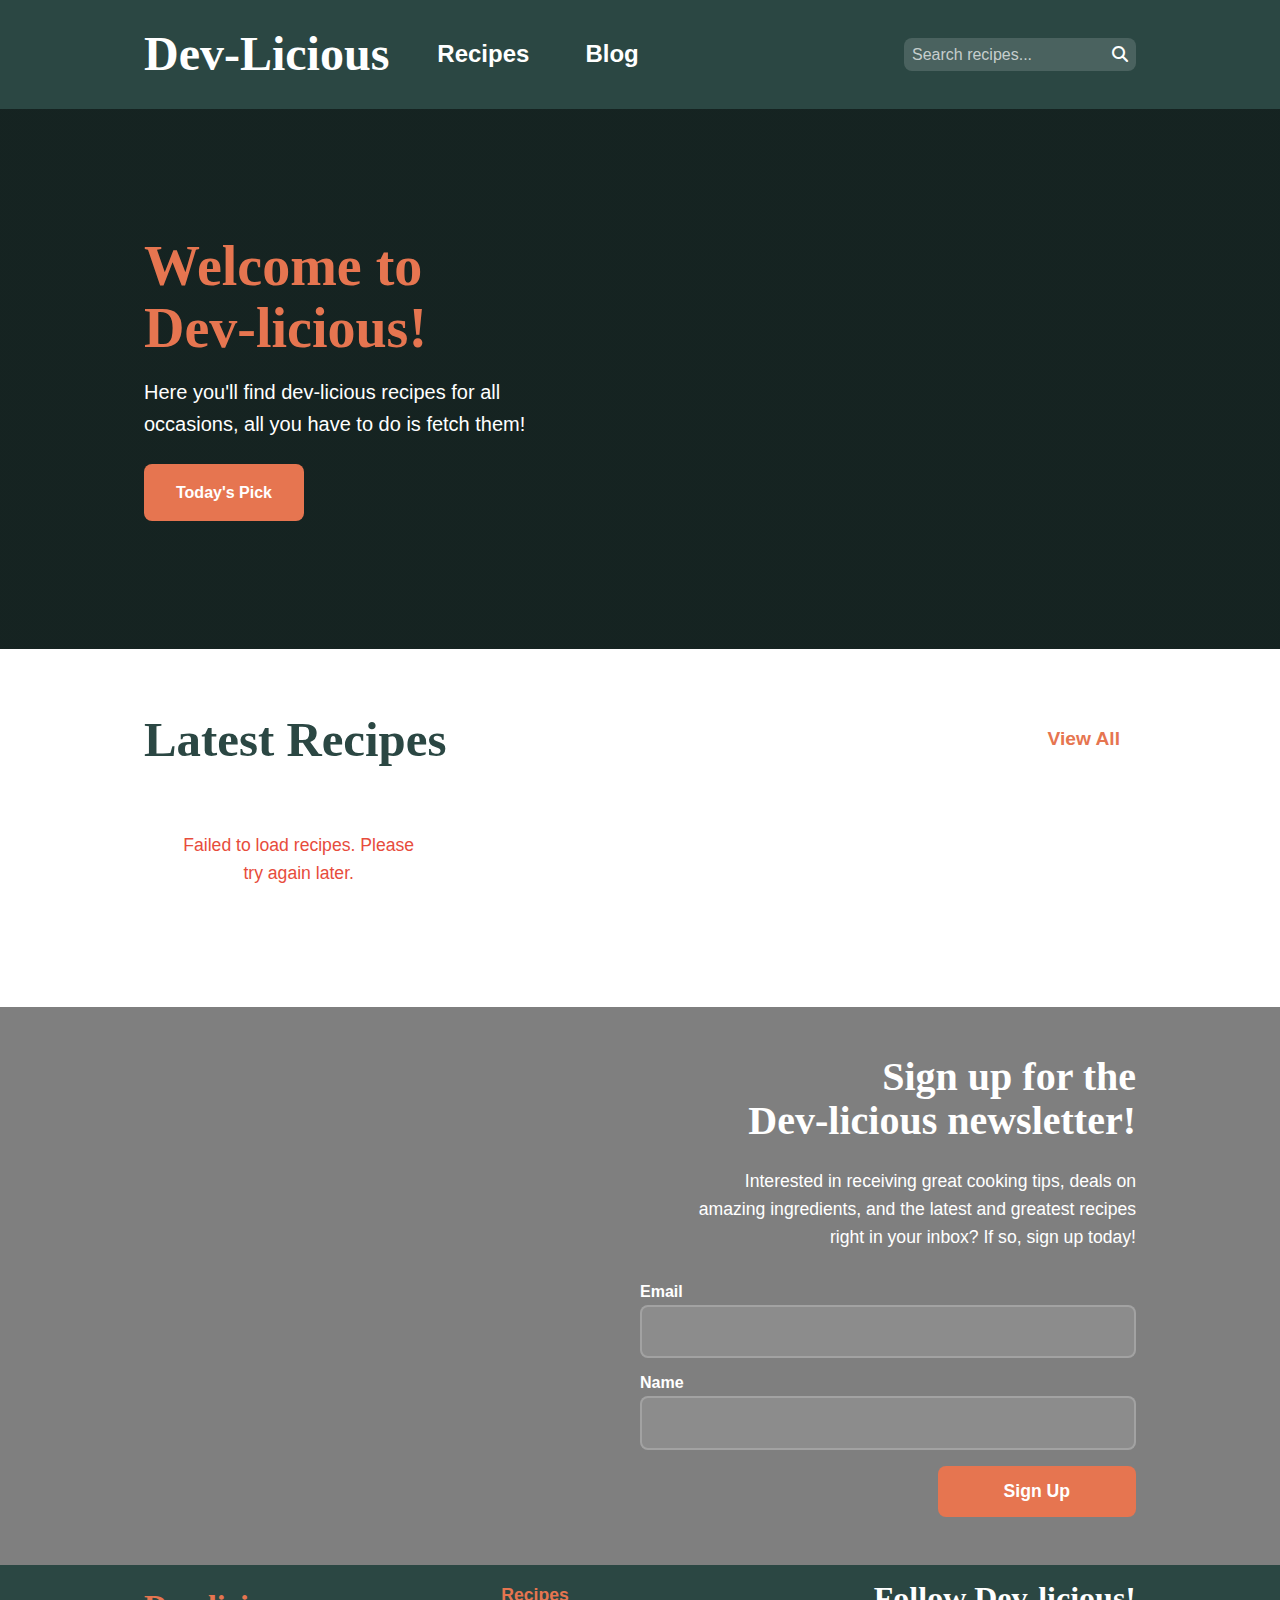
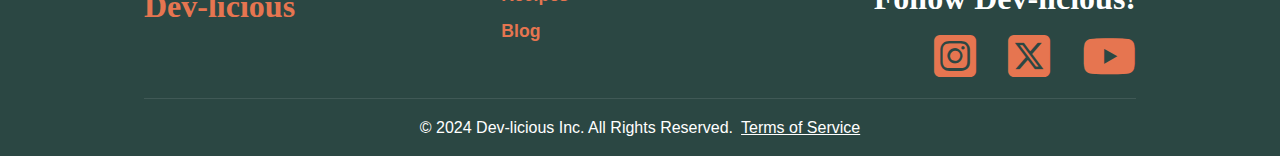
==== index.html @ 0bd27af8 "First commit" ====
<!DOCTYPE html>
<html lang="en">
    <head>
        <meta charset="UTF-8">
        <meta name="viewport" content="width=device-width, initial-scale=1.0">
        <meta name="description" content="Dev-licious - Find delicious recipes for all occasions">
        <meta http-equiv="Content-Security-Policy" content="
    default-src 'self';
    script-src 'self' 'unsafe-inline';
    style-src 'self' https://fonts.googleapis.com https://cdnjs.cloudflare.com 'unsafe-inline';
    font-src 'self' https://fonts.gstatic.com https://cdnjs.cloudflare.com;
    img-src 'self' https://images.unsplash.com https://dummyjson.com https://cdn.dummyjson.com data:;
    connect-src 'self' https://dummyjson.com https://formspree.io;
">

        <title>Dev-licious | Home</title>
        <link rel="preconnect" href="https://fonts.googleapis.com">
        <link rel="preconnect" href="https://fonts.gstatic.com" crossorigin>
        <link rel="stylesheet" href="./css/main.css">
        <link rel="stylesheet" href="https://cdnjs.cloudflare.com/ajax/libs/font-awesome/6.5.1/css/all.min.css">
        <link href="https://fonts.googleapis.com/icon?family=Material+Icons" rel="stylesheet">
        <link href="https://fonts.googleapis.com/css2?family=Dancing+Script:wght@700&family=Great+Vibes&family=Source+Sans+Pro:wght@400;600&display=swap" rel="stylesheet">
        <script src="./js/main.js" type="module"></script>
    </head>
<body id="home">
    <header class="main-header">
        <div class="container nav-container">
            <a href="./index.html" class="logo">Dev-Licious</a>
            
            <nav class="main-nav">
                <ul class="nav-links">
                    <li><a href="./recipes.html">Recipes</a></li>
                    <li><a href="./blog.html">Blog</a></li>
                </ul>
                
                <form class="search-form" role="search">
                    <input type="search" placeholder="Search recipes..." aria-label="Search">
                    <button type="submit" aria-label="Submit search">
                        <i class="fas fa-search"></i>
                    </button>
                </form>
            </nav>
        </div>
    </header>

    <main>
        <!-- Hero Banner -->
        <header class="hero">
            <div class="container">
                <div class="hero-content">
                    <h1>Welcome to Dev-licious!</h1>
                    <p class="hero-text">Here you'll find dev-licious recipes for all occasions, all you have to do is fetch them!</p>
                    <a href="#" class="cta-button">Today's Pick</a>
                </div>
            </div>
        </header>

        <!-- Latest Recipes -->
        <section class="latest-recipes">
            <div class="container">
                <div class="section-header">
                    <h2>Latest Recipes</h2>
                    <a href="./recipes.html" class="view-all">View All</a>
                </div>
                <div class="recipe-grid" id="latest-recipes">
                </div>
            </div>
        </section>

        <!-- Newsletter Signup -->
        <section class="newsletter">
            <div class="container">
                <div class="newsletter-content">
                    <h2></h2>
                    <p>Interested in receiving great cooking tips, deals on amazing ingredients, and the latest and greatest recipes right in your inbox? If so, sign up today!</p>
                    
                    <form action="https://formspree.io/f/xkgnakoo" method="POST" class="newsletter-form" id="newsletter-form">
                        <div class="form-group">
                            <label for="email">Email</label>
                            <input type="email" id="email" name="email" required>
                        </div>
                        <div class="form-group">
                            <label for="name">Name</label>
                            <input type="text" id="name" name="name" required>
                        </div>
                        <button type="submit" class="submit-button">Sign Up</button>
                    </form>
                </div>
            </div>
        </section>
    </main>

    <footer class="main-footer">
        <div class="container">
            <div class="footer-content">
                <div class="footer-brand">
                    <a href="./index.html">Dev-licious</a>
                </div>
                <nav class="footer-nav">
                    <ul>
                        <li><a href="./recipes.html">Recipes</a></li>
                        <li><a href="./blog.html">Blog</a></li>
                    </ul>
                </nav>
                
                <div class="social-links">
                    <h3>Follow Dev-licious!</h3>
                    <div class="social-icons">
                        <a href="#" aria-label="Follow us on Instagram">
                            <i class="fa-brands fa-square-instagram"></i>
                        </a>
                        <a href="#" aria-label="Follow us on X">
                            <i class="fa-brands fa-square-x-twitter"></i>
                        </a>
                        <a href="#" aria-label="Follow us on YouTube">
                            <i class="fa-brands fa-youtube"></i>
                        </a>
                    </div>
                </div>
            </div>
            <div class="footer-bottom">
                <p>&copy; 2024 Dev-licious Inc. All Rights Reserved.</p>
                <a href="terms.html">Terms of Service</a>
            </div>
        </div>
    </footer>

    <a href="#" id="back-to-top" class="back-to-top">
        <i class="fas fa-arrow-up"></i>
    </a>

</body>
</html>
---- css/main.css ----
:root {
  /* Colors */
  --color-primary: #2B4743;
  --color-secondary: #F7E4D7;
  --color-third: #FFFAF6;
  --color-accent: #E67550;
  --color-accent-hover: #D35A35;
  --color-text: #2B2B2B;
  --color-text-light: #FFFFFF;
  --color-background: #FFFFFF;
  --color-border: #E2E8F0;
  --color-tag: #F0F7F4;
  --color-rating: #FFB23F;

  /* Typography */
  --font-primary: 'Playfair Display', serif;
  --font-secondary: 'Source Sans Pro', sans-serif;
  --font-logo: 'Great Vibes', cursive;
  --font-weight-bold: 700;
  --font-weight-semi-bold: 600;
  --font-weight-regular: 400;
  --font-weight-light: 300;
  --line-height-heading: 1.2;
  --line-height-body: 1.6;

  /* Spacing */
  --spacing-xs: 0.25rem;
  --spacing-s: 0.5rem;
  --spacing-m: 1rem;
  --spacing-l: 1.5rem;
  --spacing-xl: 2rem;
  --spacing-xxl: 3rem;

  /* Border Radius */
  --border-radius-sm: 0.25rem;
  --border-radius-md: 0.5rem;
  --border-radius-lg: 1rem;

  /* Container Sizes */
  --container-width: min(65em, 100% - 3rem);
  --container-width-blog: min(45em, 100% - 3rem);
}

/*

CSS Reset
Adapted from: https://piccalil.li/blog/a-more-modern-css-reset/

*/

/* Box sizing rules */
*,
*::before,
*::after {
box-sizing: border-box;
}

/* Prevent font size inflation */
html {
-moz-text-size-adjust: none;
-webkit-text-size-adjust: none;
text-size-adjust: none;
line-height: 1.5;
cursor: default;
}

/* Remove default margin in favour of better control in authored CSS */
h1,
h2,
h3,
h4,
h5,
h6,
p,
figure,
blockquote,
ol,
ul,
dl,
dd {
margin: 0 0 1.5rem;
}

/* Remove list styles on ul, ol elements with a list role, which suggests default styling will be removed */
ul[role="list"],
ol[role="list"] {
list-style: none;
}

/* Set core body defaults */
body {
min-height: 100vh;
margin: 0;
font-family: var(--font-secondary);
line-height: var(--line-height-body);
}

h1, h2, h3, h4, h5, h6 {
font-family: var(--font-primary);
line-height: var(--line-height-heading);
}

/* Set shorter line heights on headings and interactive elements */
h1,
h2,
h3,
h4,
button,
input,
label {
line-height: 1.1;
}

/* Balance text wrapping on headings */
h1,
h2,
h3,
h4 {
text-wrap: balance;
}

/* A elements that don't have a class get default styles */
a:not([class]) {
text-decoration-skip-ink: auto;
color: var(--color-accent);
}

a:not([class]):hover,
a:not([class]):focus-visible {
color: var(--color-btn-hover);
}

/* Make images easier to work with */
img,
picture,
svg {
max-width: 100%;
display: block;
}

svg {
fill: currentColor;
}

svg:not(:root) {
overflow: hidden;
}

/* Inherit fonts for inputs and buttons */
input,
button,
textarea,
select {
font-family: inherit;
font-size: inherit;
}

/* Update default button cursor to indicate interactivity */
button {
cursor: pointer;
}

/* Make sure textareas without a rows attribute are not tiny */
textarea:not([rows]) {
min-height: 10em;
}

/* Anything that has been anchored to should have extra scroll margin */
:target {
scroll-margin-block: 3rem;
}

/* Remove all animations, transitions and smooth scroll for people that prefer not to see them */
@media (prefers-reduced-motion: reduce) {
html:focus-within {
  scroll-behavior: auto;
}

*,
*::before,
*::after {
  animation-duration: 0.01ms !important;
  animation-iteration-count: 1 !important;
  transition-duration: 0.01ms !important;
  scroll-behavior: auto !important;
}
}

/* ---------- Start of typography code generated by responsivetype.ca ---------- */

/* ----- S | scale: 1.125 - Major Second ----- */

h1 {
font-size: 2.027rem;
color: var(--color-accent);
}
  
h2 {
font-size: 1.802rem;
color: var(--color-heading-2);
font-weight: var(--font-weight-semi-bold);
}
  
h3 {
font-size: 1.602rem;
color: var(--color-primary);
font-weight: var(--font-weight-semi-bold);
}
  
h4 {
font-size: 1.424rem;
color: var(--color-heading-4);
font-weight: var(--font-weight-regular);
padding-top: 2rem;
}
  
h5 {
font-size: 1.266rem;
}
  
h6 {
font-size: 1.125rem;
}
  
        
/* ----- M | scale: 1.2 - Minor Third ----- */

@media only screen and (min-width: 45em) {

h1 {
  font-size: 2.986rem;
}
  
h2 {
  font-size: 2.488rem;
}
  
h3 {
  font-size: 2.074rem;
}
  
h4 {
  font-size: 1.728rem;
}
  
h5 {
  font-size: 1.44rem;
}
  
h6 {
  font-size: 1.2rem;
}
  
}

/* ----- L | scale: 1.25 - Major Third ----- */

@media only screen and (min-width: 60em) {

h1 {
  font-size: 3.815rem;
}
  
h2 {
  font-size: 3.052rem;
}
  
h3 {
  font-size: 2.441rem;
}
  
h4 {
  font-size: 1.953rem;
}
  
h5 {
  font-size: 1.563rem;
}
  
h6 {
  font-size: 1.25rem;
}
  
}


/* ---------- End of typography code generated by responsivetype.ca ---------- */


/* Layout */
.container {
  width: var(--container-width);
  margin-inline: auto;
  padding-inline: var(--spacing-l);
}

.container-blog {
  width: var(--container-width-blog);
  margin-inline: auto;
  padding-inline: var(--spacing-l);
}

/* Header/Navigation */
.main-header {
  background-color: var(--color-primary);
  padding: var(--spacing-m) 0;
  position: sticky;
  top: 0;
  z-index: 100;
}

.main-header .container {
  display: flex;
  justify-content: space-between;
  align-items: center;
  gap: var(--spacing-xl);
}

.logo {
  color: var(--color-text-light);
  font-family: var(--font-logo);
  font-size: 3rem;
  font-weight: var(--font-weight-bold);
  text-decoration: none;
  transition: color 0.3s ease;
}

.logo:hover {
  color: var(--color-accent);
  transform: scale(1.01);
}

.main-nav {
  display: flex;
  align-items: center;
  justify-content: space-between;
  flex: 1; 
  gap: var(--spacing-xl);
}

.nav-links {
  display: flex;
  gap: var(--spacing-l);
  list-style: none;
  margin: 0;
  padding: 0;
}

.nav-links a {
  color: var(--color-text-light);
  text-decoration: none;
  font-size: 1.5rem;
  font-weight: var(--font-weight-semi-bold);
  padding: var(--spacing-s) var(--spacing-m);
  transition: all 0.3s ease;
  position: relative;
}

.nav-links a::after {
  content: '';
  position: absolute;
  bottom: 0;
  left: 0;
  width: 0;  
  height: 2px;
  background-color: var(--color-accent);
  transition: width 0.3s ease; 
}

.nav-links a:hover {
  color: var(--color-accent);
}

.nav-links a:hover::after {
  width: 100%;
}

.search-form {
  display: flex;
  align-items: center;
  background-color: rgba(255, 255, 255, 0.15);
  border-radius: var(--border-radius-md);
  transition: all 0.3s ease;
}

.search-form input {
  background: none;
  border: none;
  color: var(--color-text-light);
  border-radius: var(--border-radius-md) 0 0 var(--border-radius-md);
  padding: 0.5rem;
  width: 200px;
  outline: none;
}

.search-form input::placeholder {
  color: rgba(255, 255, 255, 0.7);  
}

.search-form button {
  background: none;
  border: none;
  color: var(--color-text-light);
  border-radius: 0 var(--border-radius-md) var(--border-radius-md) 0;
  padding: 0.5rem;
  cursor: pointer;
  transition: color 0.3s ease;
}


.search-form:focus-within {
  background-color: rgba(255, 255, 255, 0.2);
  box-shadow: 0 0 0 2px var(--color-accent);
}

.search-form button:hover {
  color: var(--color-accent);
}

.search-form input[type="search"]::-webkit-search-cancel-button {
  -webkit-appearance: none;
  height: 1em;
  width: 1em;
  border-radius: 50%;
  background: url('data:image/svg+xml;utf8,<svg xmlns="http://www.w3.org/2000/svg" viewBox="0 0 24 24" fill="%23ffffff"><path d="M19 6.41L17.59 5 12 10.59 6.41 5 5 6.41 10.59 12 5 17.59 6.41 19 12 13.41 17.59 19 19 17.59 13.41 12z"/></svg>') no-repeat 50% 50%;
  cursor: pointer;
}

.search-form input[type="search"]::-webkit-search-cancel-button:hover {
  background: url('data:image/svg+xml;utf8,<svg xmlns="http://www.w3.org/2000/svg" viewBox="0 0 24 24" fill="%23E67550"><path d="M19 6.41L17.59 5 12 10.59 6.41 5 5 6.41 10.59 12 5 17.59 6.41 19 12 13.41 17.59 19 19 17.59 13.41 12z"/></svg>') no-repeat 50% 50%;
}

.search-form:focus-within {
  background-color: rgba(255, 255, 255, 0.25);  
  box-shadow: 0 0 0 2px var(--color-accent);
}


/* Footer */
.main-footer {
  background-color: var(--color-primary);
  color: var(--color-text-light);
}

.footer-content {
  display: grid;
  grid-template-columns: 1fr 1fr 1fr;
  align-items: start;
  gap: var(--spacing-xl);
  padding: var(--spacing-m) 0;
}

.footer-brand {
  font-family: var(--font-primary);
  font-size: 1.5rem;
  margin-bottom: var(--spacing-xl);
}

.footer-brand a {
  display: inline-block;
  color: var(--color-accent);
  font-family: var(--font-logo);
  font-size: 2rem;
  font-weight: var(--font-weight-bold);
  text-decoration: none;
  transition: color 0.3s ease, transform 0.3s ease;
}

.footer-brand a:hover {
  color: var(--color-text-light);
  transform: scale(1.01);
}

.footer-nav ul {
  list-style: none;
  padding: 0;
  margin: 0;
  display: flex;
  flex-direction: column;
  gap: var(--spacing-s);
}

.footer-nav a {
  color: var(--color-accent);
  text-decoration: none;
  font-size: 1.1rem;
  font-weight: var(--font-weight-semi-bold);
  padding: var(--spacing-s) var(--spacing-m);
  transition: all 0.3s ease;
  position: relative;
}

.footer-nav a::after {
  content: '';
  position: absolute;
  bottom: 0;
  left: 0;
  width: 0;
  height: 2px;
  background-color: var(--color-text-light);
  transition: width 0.3s ease;
}

.footer-nav a:hover::after {
  width: 100%;
}


.social-links {
  text-align: right;
}

.social-links h3 {
  color: var(--color-text-light);
  font-family: var(--font-logo);
  font-size: 2rem;
  margin-bottom: var(--spacing-m);
  text-align: right; 
}

.social-icons {
  margin-top: var(--spacing-m);
  display: flex;
  gap: var(--spacing-xl);
  justify-content: flex-end;
}

  .social-icons i {
      font-size: 3rem;
      transition: transform 0.5s ease;
}

  .social-icons a:hover i {
      transform: scale(1.1);  
}

.footer-bottom {
  display: flex;
  justify-content: center;
  align-items: center;
  gap: var(--spacing-s);
  background-color: var(--color-primary);
  color: var(--color-text-light);
  padding: var(--spacing-m) 0;
  text-align: center;
  border-top: 1px solid rgba(255,255,255,0.1);
}

.footer-bottom p,
.footer-bottom a {
  margin: 0;
  color: var(--color-text-light);
  display: inline;
}

.footer-bottom a:hover {
  color: var(--color-accent);
}

/* Buttons */
.cta-button {
  display: inline-block;
  background-color: var(--color-accent);
  color: var(--color-text-light);
  padding: var(--spacing-m) var(--spacing-xl);
  border-radius: var(--border-radius-md);
  text-decoration: none;
  font-weight: var(--font-weight-semi-bold);
  transition: background-color 0.3s ease;
}

.cta-button:hover {
  background-color: var(--color-accent-hover);
}


/* Back to Top Button */
.back-to-top {
position: fixed;
bottom: 2rem;
right: 2rem;
background-color: rgba(230, 117, 80, 0.7);
backdrop-filter: blur(5px);
color: var(--color-text-light);
width: 3rem;
height: 3rem;
border-radius: 50%;
display: flex;
align-items: center;
justify-content: center;
text-decoration: none;
opacity: 0;
visibility: hidden;
transition: all 0.3s ease;
box-shadow: 0 2px 4px rgba(0, 0, 0, 0.2);
z-index: 1000;
}

.back-to-top.visible {
  opacity: 1;
  visibility: visible;
}

.back-to-top:hover,
.back-to-top:focus {
  background-color: var(--color-accent-hover);
  transform: translateY(-3px);
}

.back-to-top .material-icons {
  font-size: 1.5rem;
}

/********* HOME PAGE *********/

/* Hero Section */
.hero {
  background-color: var(--color-primary);
  color: var(--color-text-light);
  min-height: 60vh;
  display: flex;
  align-items: center;
  padding: var(--spacing-xxl) 0;
  background-image: linear-gradient(rgba(0,0,0,0.5), rgba(0,0,0,0.5)),
    url('https://images.unsplash.com/photo-1495521821757-a1efb6729352');
  background-size: cover;
  background-position: center;
}

.hero-content {
  max-width: 50ch;
}


.hero h1 {
  font-size: clamp(2rem, 5vw, 3.5rem);
  margin-bottom: var(--spacing-m);
  font-family: var(--font-logo);
}


.hero p {
  font-size: clamp(1rem, 2vw, 1.25rem);
  margin-bottom: var(--spacing-l);
  
}

/*Latest Recipes*/
.section-header {
  display: flex;
  justify-content: space-between;
  align-items: center;
  margin-top: var(--spacing-xl);
  margin-bottom: 0;
}

.section-header h2 {
  color: var(--color-primary);
  font-family: var(--font-logo);
  margin: 0;
}

.view-all {
  color: var(--color-accent);
  text-decoration: none;
  font-size: 1.2rem;
  font-weight: var(--font-weight-semi-bold);
  padding: var(--spacing-s) var(--spacing-m);
  transition: all 0.3s ease;
  position: relative;
}

.view-all::after {
  content: '';
  position: absolute;
  bottom: 0;
  left: 0;
  width: 0;
  height: 2px;
  background-color: var(--color-primary);
  transition: width 0.3s ease;
}

.view-all:hover {
  color: var(--color-primary);
}

.view-all:hover::after {
  width: 100%;
}


/* Recipe Grid */
.recipe-grid {
  display: grid;
  grid-template-columns: repeat(auto-fill, minmax(min(100%, 15rem), 1fr));
  gap: var(--spacing-xl);
  padding: var(--spacing-xl) 0;
  margin-bottom: var(--spacing-xl);
}

/* Recipe Card */
.recipe-grid article,
.recipe-card {
  background: var(--color-background);
  border-radius: var(--border-radius-md);
  overflow: hidden;
  box-shadow: 0 2px 4px rgba(0,0,0,0.1);
  transition: transform 0.3s ease, box-shadow 0.3s ease;
  cursor: pointer;
}

.recipe-grid article:hover,
.recipe-card:hover {
  transform: translateY(-4px);
  box-shadow: 0 4px 8px rgba(0,0,0,0.15);
}

/* Recipe Image */
.recipe-image {
  aspect-ratio: 16/9;
  width: 100%;
  overflow: hidden;
  position: relative;
}

.recipe-image img {
  width: 100%;
  height: 100%;
  object-fit: cover;
  transition: transform 0.3s ease;
}

.recipe-grid article:hover .recipe-image img,
.recipe-card:hover .recipe-image img {
  transform: scale(1.05);
}

/* Meal Type Badge */
.meal-type-badge {
  position: absolute;
  top: var(--spacing-s);
  right: var(--spacing-s);
  background-color: rgba(43, 71, 67, 0.9);
  color: var(--color-text-light);
  padding: var(--spacing-s) var(--spacing-l);
  border-radius: var(--border-radius-sm);
  font-size: 1.1rem;
  font-weight: var(--font-weight-semi-bold);
  text-transform: capitalize;
  backdrop-filter: blur(4px);
  z-index: 1;
  letter-spacing: 0.5px;
  transition: background-color 0.3s ease;
}

.recipe-grid article:hover .meal-type-badge {
  background-color: var(--color-accent);
}

/* Recipe Content */
.recipe-content {
  padding: var(--spacing-l);
}

.recipe-title {
  font-family: var(--font-primary);
  font-size: 1.25rem;
  margin-bottom: var(--spacing-s);
  color: var(--color-primary);
}

/* Recipe Tags */
.recipe-tags {
  display: flex;
  gap: var(--spacing-s);
  flex-wrap: wrap;
  margin-bottom: var(--spacing-m);
}

.tag {
  background: var(--color-tag);
  padding: var(--spacing-xs) var(--spacing-m);
  border-radius: var(--border-radius-sm);
  font-size: 0.875rem;
  color: var(--color-primary);
}

/* Recipe Meta */
.recipe-meta {
  display: flex;
  flex-wrap: wrap;
  gap: var(--spacing-s);
  font-size: 0.875rem;
  align-items: center;
  color: var(--color-text);
}

.recipe-meta span {
  flex: 0 0 calc(50% - var(--spacing-s) / 2);
  display: flex;
  align-items: center;
  gap: var(--spacing-xs);
  white-space: nowrap;
  overflow: hidden;
  text-overflow: ellipsis;
  color: var(--color-text);
}

.recipe-meta i {
  font-size: 1rem;
  color: var(--color-accent);
  margin-right: var(--spacing-xs);
}

/* Newsletter Section */
.newsletter {
  background-image: linear-gradient(rgba(0,0,0,0.5), rgba(0,0,0,0.5)),
      url('https://images.unsplash.com/photo-1490818387583-1baba5e638af');
  background-size: cover;
  background-position: center;
  color: var(--color-text-light);
  padding: var(--spacing-xxl) 0;
}

.newsletter .container {
  display: flex;
  justify-content: flex-end;
}

.newsletter-content {
width: 50%;
}

.newsletter h2 {
display: flex;
flex-direction: column;
align-items: flex-end;
  font-family: var(--font-logo);
  font-size: 2.5rem;
  margin-bottom: var(--spacing-l);
  text-align: end;
  white-space: pre-line;
  margin-left: auto;
}

.newsletter h2::before {
content: "Sign up for the";
}

.newsletter h2::after {
content: "Dev-licious newsletter!";
}

.newsletter p {
  text-align: end;
  font-size: 1.1rem;
  margin-bottom: var(--spacing-xl);
  max-width: 45ch;
  margin-left: auto;
}

.form-group {
  margin-bottom: var(--spacing-m);
}

.form-group label {
  display: block;
  margin-bottom: var(--spacing-xs);
  font-weight: var(--font-weight-semi-bold);
}

.form-group input {
  width: 100%;
  padding: var(--spacing-m);
  border: 2px solid rgba(255,255,255,0.2);
  border-radius: var(--border-radius-md);
  background: rgba(255,255,255,0.1);
  color: var(--color-text-light);
  font-size: 1rem;
}

.form-group input::placeholder {
  color: rgba(255,255,255,0.7);
}

.form-group input:focus {
  outline: none;
  border-color: var(--color-accent);
  background: rgba(255,255,255,0.15);
}

.newsletter button {
  width: 40%;
  padding: var(--spacing-m);
  background: var(--color-accent);
  border: none;
  border-radius: var(--border-radius-md);
  color: var(--color-text-light);
  font-size: 1.1rem;
  font-weight: var(--font-weight-semi-bold);
  cursor: pointer;
  transition: background-color 0.3s ease;
  margin-left: auto;
  display: block;
}

.newsletter button:hover {
  background: var(--color-accent);
}

.success-message h3 {
  color: var(--color-accent);
  text-align: right;
  margin-bottom: var(--spacing-s);
}




/********* RECIPES PAGE **********/

/* Main Recipe Section */
.recipes-section {
padding-top: var(--spacing-xxl); 
}

.recipes-section h1 {
margin-bottom: var(--spacing-xl);
color: var(--color-accent);
font-size: 3rem;
}

/* Filter Section */
.filter-section {
padding: 0;
margin: 0;
border-bottom: 1px solid var(--color-border);
}

.filter-container {
width: 100%;
}

.filters-header {
display: flex;
align-items: center;
gap: var(--spacing-xl);
}

.filters-header h2 {
margin: 0;
padding-bottom: 2rem;
font-size: 2rem;
color: var(--color-primary);
margin-right: auto; 
}


.filter-group + .filter-group { 
margin-left: var(--spacing-m);
}


/* Filter Group */
.filter-group {
display: flex;
align-items: center;
gap: var(--spacing-m);
white-space: nowrap;
}

.filter-label {
font-weight: var(--font-weight-semi-bold);
color: var(--color-primary);
}

.filter-dropdown {
position: relative;
}

/* Filter Buttons */
.filter-button {
background-color: var(--color-third);
border: 2px solid var(--color-border);
border-radius: var(--border-radius-md);
padding: var(--spacing-s) var(--spacing-l);
color: var(--color-text);
font-weight: var(--font-weight-regular);
display: flex;
align-items: center;
gap: var(--spacing-s);
transition: all 0.3s ease;
min-width: 150px;
}

.filter-button:hover {
border-color: var(--color-accent);
background-color: var(--color-secondary);
}

.filter-button.active {
background-color: var(--color-secondary);
border-color: var(--color-accent);
color: var(--color-accent);
}

.arrow-icon {
font-size: 0.8em;
transition: transform 0.3s ease;
margin-left: auto;
}

.filter-button.active .arrow-icon {
transform: rotate(180deg);
}

/* Popup Menu */
.popup-menu {
position: absolute;
top: calc(100% + var(--spacing-s));
left: 0;
background-color: var(--color-background);
border: 1px solid var(--color-border);
border-radius: var(--border-radius-md);
padding: var(--spacing-s);
min-width: 150px;
box-shadow: 0 4px 6px rgba(0, 0, 0, 0.1);
opacity: 0;
visibility: hidden;
transform: translateY(-10px);
transition: all 0.3s ease;
z-index: 100;
}

.popup-menu.active {
opacity: 1;
visibility: visible;
transform: translateY(0);
}

/* Menu Items */
.menu-item {
padding: var(--spacing-s);
cursor: pointer;
transition: background-color 0.3s ease;
display: flex;
align-items: center;
gap: var(--spacing-s);
}

.menu-item:hover {
background-color: var(--color-third);
}

.menu-item input[type="radio"] {
display: none;
}

.menu-item label {
cursor: pointer;
color: var(--color-text);
font-weight: var(--font-weight-regular);
transition: color 0.3s ease;
width: 100%;
}

.menu-item input[type="radio"]:checked + label {
color: var(--color-accent);
font-weight: var(--font-weight-semi-bold);
}



/* Pagination Styles */
.pagination {
  margin-top: var(--spacing-xl);
  margin-bottom: var(--spacing-xxl);
}

.pagination-list {
  display: flex;
  justify-content: center;
  align-items: center;
  gap: var(--spacing-s);
  list-style: none;
  padding: 0;
  margin: 0;
}

.pagination button {
  min-width: 40px;
  height: 40px;
  padding: var(--spacing-s) var(--spacing-m);
  border: 2px solid var(--color-border);
  border-radius: var(--border-radius-md);
  background-color: var(--color-background);
  color: var(--color-text);
  font-weight: var(--font-weight-semi-bold);
  cursor: pointer;
  transition: all 0.3s ease;
}

.pagination-number {
  display: flex;
  align-items: center;
  justify-content: center;
}

.pagination button:hover:not([disabled]) {
  border-color: var(--color-accent);
  color: var(--color-accent);
}

.pagination button.active {
  background-color: var(--color-accent);
  border-color: var(--color-accent);
  color: var(--color-text-light);
}

.pagination button[disabled] {
  opacity: 0.5;
  cursor: not-allowed;
}

.pagination-prev,
.pagination-next {
  padding: var(--spacing-s) var(--spacing-l) !important;
  min-width: 100px !important;
}


.pagination-list li.pagination-ellipsis {
  display: flex;
  align-items: center;
  justify-content: center;
  min-width: 40px;
  height: 40px;
  padding: var(--spacing-s) var(--spacing-m);
  color: var(--color-text);
  font-weight: var(--font-weight-semi-bold);
}


/********** SINGLE RECIPE PAGE ***********/



article.recipe-content {
  width: var(--container-width);
  margin: 0 auto;
  padding: var(--spacing-xl) var(--spacing-l);
}


article.recipe-content .recipe-header {
  display: flex;
  gap: var(--spacing-xl);
  margin-bottom: var(--spacing-xl);
}

article.recipe-content .recipe-header .recipe-image {
  flex: 0 0 350px;
  border-radius: var(--border-radius-md);
  overflow: hidden;
  box-shadow: 0 4px 6px rgba(0,0,0,0.1);
}

article.recipe-content .recipe-header .recipe-image img {
  width: 100%;
  aspect-ratio: 4/3; 
  object-fit: cover;
  object-position: center; 
}

article.recipe-content .recipe-details {
  display: flex;
  gap: var(--spacing-xl);
  margin-top: var(--spacing-xl);
  padding: 0; 
}

article.recipe-content .recipe-title {
  color: var(--color-accent);
  margin: 0;
  font-size: 3.5rem;  
  font-family: var(--font-logo);
  line-height: 1.2;
  margin-bottom: var(--spacing-m);
}

/* Two-column layout */
article.recipe-content .recipe-ingredients,
article.recipe-content .recipe-instructions {
  background: var(--color-third);
  padding: var(--spacing-xl);
  border-radius: var(--border-radius-md);
  box-shadow: 0 2px 4px rgba(0,0,0,0.05);
}

article.recipe-content .recipe-ingredients {
  flex: 0 0 calc(40% - var(--spacing-xl)/2); 
}

article.recipe-content .recipe-instructions {
  flex: 0 0 calc(60% - var(--spacing-xl)/2); 
}

article.recipe-content .recipe-details h2 {
  color: var(--color-primary);
  margin-bottom: var(--spacing-l);
  font-family: var(--font-primary);
  padding-bottom: var(--spacing-s);
  border-bottom: 2px solid var(--color-accent);
}

article.recipe-content .recipe-ingredients ul,
article.recipe-content .recipe-instructions ol {
  padding-left: var(--spacing-xl);
  margin: 0;
}

article.recipe-content .recipe-ingredients li,
article.recipe-content .recipe-instructions li {
  margin-bottom: var(--spacing-m);
  line-height: 1.6;
}

article.recipe-content {
  width: var(--container-width);
  margin: 0 auto;
  padding: var(--spacing-xl) var(--spacing-l);
  border-bottom: 1px solid var(--color-border); 
  margin-bottom: var(--spacing-xl); 
}

.section.latest-recipes {
  padding-top: var(--spacing-xl);
}



/********** BLOG PAGE **********/

/* Blog Hero Banner */
.blog-hero {
  background-image: linear-gradient(rgba(0,0,0,0.5), rgba(0,0,0,0.5)),
    url('https://images.unsplash.com/photo-1516824711718-9c1e683412ac');
  background-size: cover;
  background-position: center;
  min-height: 60vh;
  display: flex;
  align-items: center;
  padding: var(--spacing-xxl) 0;
}

.blog-hero .container {
  color: var(--color-text-light);
  padding-left: 0;
}

.blog-hero h1 {
  font-size: clamp(2.5rem, 5vw, 3.5rem);
  margin-bottom: var(--spacing-m);
  font-family: var(--font-logo);
}

.blog-hero p {
  font-size: clamp(1.1rem, 2vw, 1.25rem);
  max-width: 65ch;
  line-height: var(--line-height-body);
}

/* Container settings blog page */
.blog-page .container {
  width: var(--container-width);
  margin-inline: auto;
  padding-left: 0; 
}

/* Table of Contents */
.table-of-contents {
  width: 65%; 
  margin-top: var(--spacing-xxl);
  margin-bottom: var(--spacing-xl);
  padding-left: 0; 
}

.table-of-contents h2 {
  color: var(--color-primary);
}


.table-of-contents a {
  text-decoration: none;
  transition: color 0.3s ease;
}

.table-of-contents a:hover {
  color: var(--color-primary);
}

/* Blog Content */
.blog-content {
  width: 65%; 
  margin-top: var(--spacing-xxl);
  line-height: var(--line-height-body);
  border-bottom: 1px solid var(--color-border);
  margin-bottom: var(--spacing-xl);
  padding-bottom: var(--spacing-xl);
  padding-left: 0;
  position: relative;
}

/* Article Sections */
.blog-content .section {
  margin-bottom: var(--spacing-xl);
}

.blog-content h2 {
  color: var(--color-primary);
  margin-bottom: var(--spacing-m);
}

.blog-content h3 {
  color: var(--color-primary);
  margin-top: var(--spacing-l);
  margin-bottom: var(--spacing-m);
}

.blog-content ul,
.blog-content ol {
  margin-bottom: var(--spacing-m);
  padding-left: var(--spacing-xl);
}

.blog-content li {
  margin-bottom: var(--spacing-s);
}

/* Further Reading Card */
.further-reading {
  width: 300px;
  padding: var(--spacing-l);
  background: var(--color-third);
  border-radius: var(--border-radius-md);
  box-shadow: 0 4px 6px rgba(0, 0, 0, 0.1);
  position: absolute; 
  top: 0; 
  right: -350px; 
  z-index: 1;
}

.further-reading h2 {
  color: var(--color-primary);
  margin: 0 0 var(--spacing-m) 0; 
  padding: 0; 
  font-size: 1.25rem; 
  font-weight: var(--font-weight-semi-bold);
  line-height: 1.2;
  position: relative;
}

.further-reading ul {
  list-style: none;
  padding: 0;
  margin: 0;
}

.further-reading li {
  margin-bottom: var(--spacing-m);
}

.further-reading a {
  color: var(--color-accent);
  text-decoration: none;
  transition: color 0.3s ease;
  font-size: 0.95rem; 
}

.further-reading a:hover {
  color: var(--color-primary);
}


.main-header {
  z-index: 100;
}

.blog-content {
  position: relative;
  z-index: 1;
}


/* Latest Recipes Section */
.latest-recipes {
  padding-top: var(--spacing-xl);
}


/* Loader Styles */
.loader {
  display: flex;
  flex-direction: column;
  align-items: center;
  justify-content: center;
  padding: var(--spacing-xl);
  width: 100%;
}

.loader-spinner {
  width: 3rem;
  height: 3rem;
  border: 0.25rem solid var(--color-secondary);
  border-top: 0.25rem solid var(--color-accent);
  border-radius: 50%;
  animation: spin 1s linear infinite;
  margin-bottom: 1rem;
}

@keyframes spin {
  0% { transform: rotate(0deg); }
  100% { transform: rotate(360deg); }
}

.loader p {
  color: var(--color-text);
  font-size: 1.1rem;
}

.error {
  color: #e74c3c;
  text-align: center;
  padding: 2rem;
  font-size: 1.1rem;
}






/* Responsive Layouts */
@media (max-width: 75em) {
  /* Large screens */
  .table-of-contents,
  .blog-content {
    width: 100%;
  }

  .further-reading {
    position: static;
    width: 100%;
    margin-top: var(--spacing-l);
  }

  .blog-content {
    padding-right: 0;
    display: flex;
    flex-direction: column;
  }
}

@media (max-width: 64em) {
  /* Medium screens */
  .container {
    flex-direction: column;
  }

  .recipe-grid {
    grid-template-columns: repeat(2, 1fr);
  }
}

@media (max-width: 50em) {
  /* Small screens */
  .main-header .container {
    flex-direction: column;
    gap: var(--spacing-m);
  }

  .hero {
    text-align: center;
  }

  .recipe-grid {
    grid-template-columns: 1fr;
  }

  .newsletter .container {
    justify-content: center;
  }

  .filters-header {
    flex-direction: column;
    align-items: flex-start;
    gap: var(--spacing-m);
  }

  article.recipe-content .recipe-title {
    font-size: 2.8rem;
  }

  article.recipe-content .recipe-header,
  article.recipe-content .recipe-details {
    flex-direction: column;
  }
}

@media (max-width: 40em) {
  /* Extra small screens */
  .blog-hero {
    min-height: 30vh;
    text-align: center;
  }
}
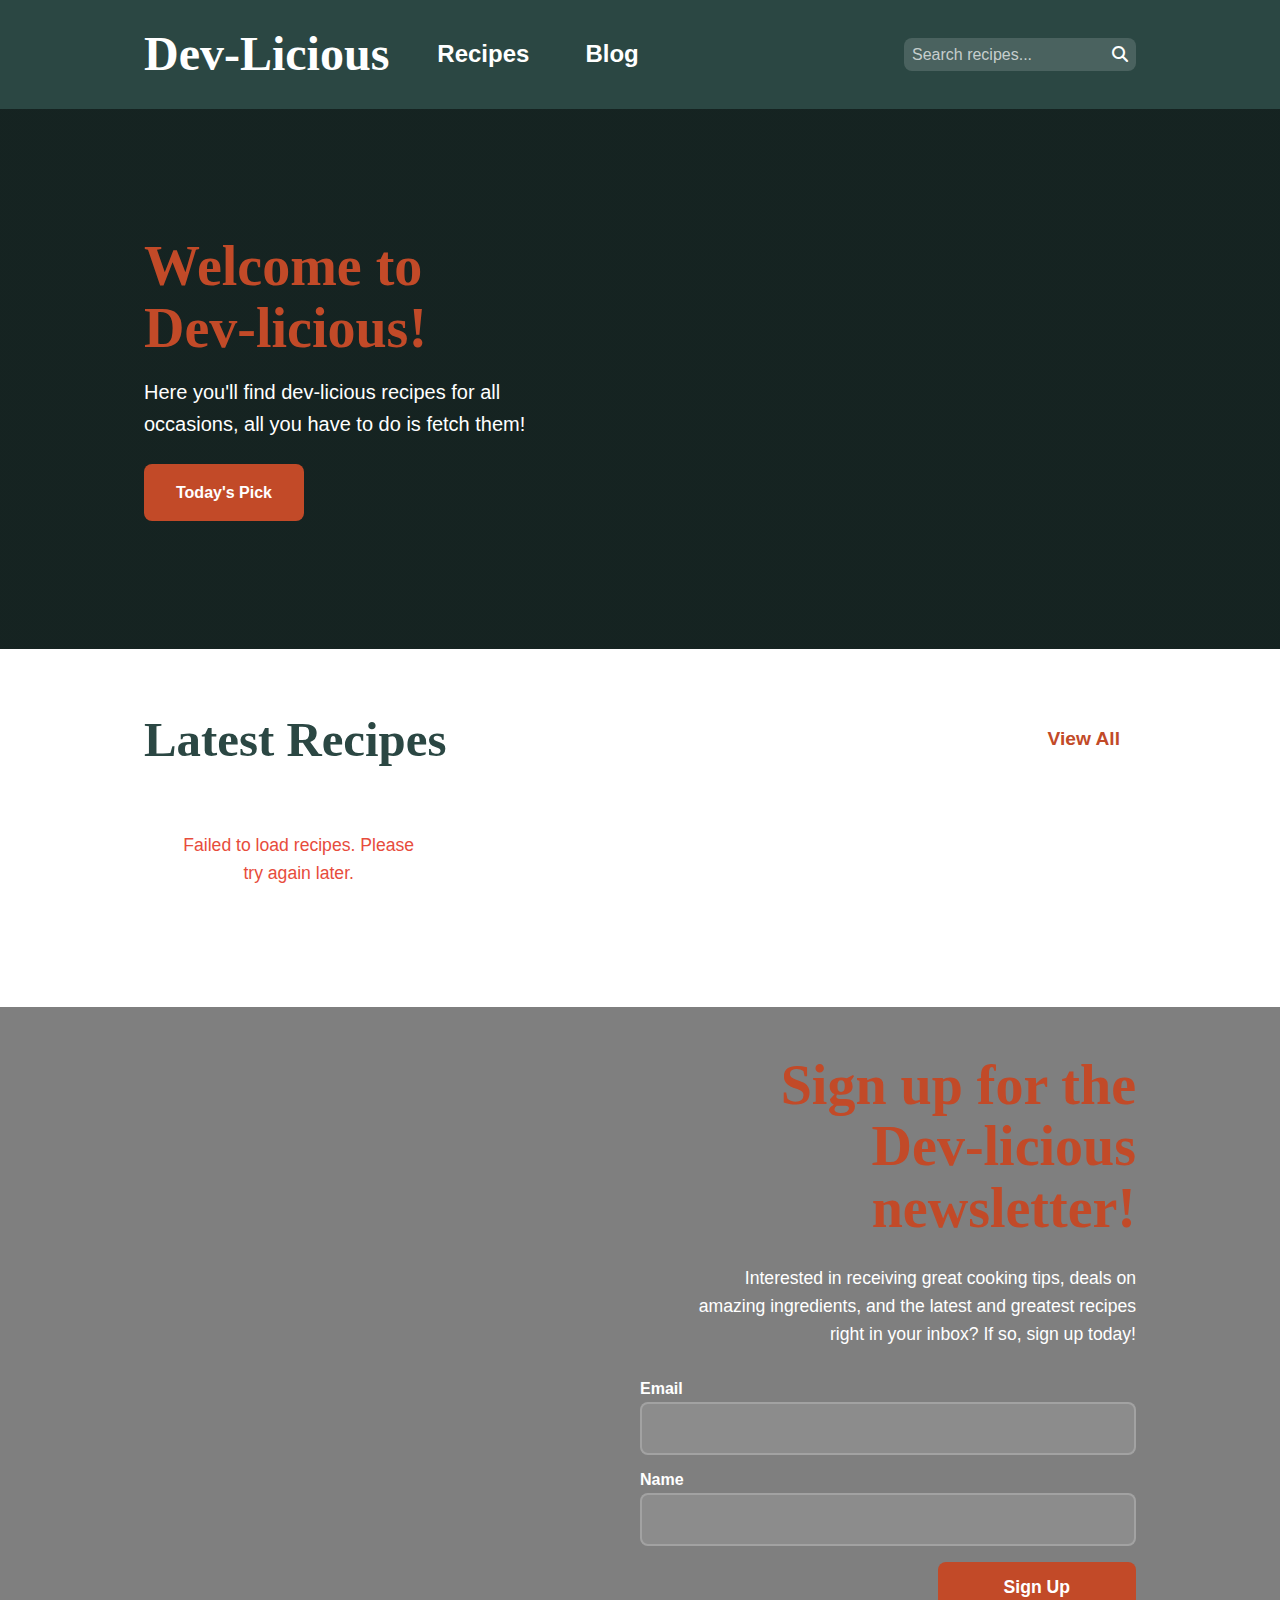
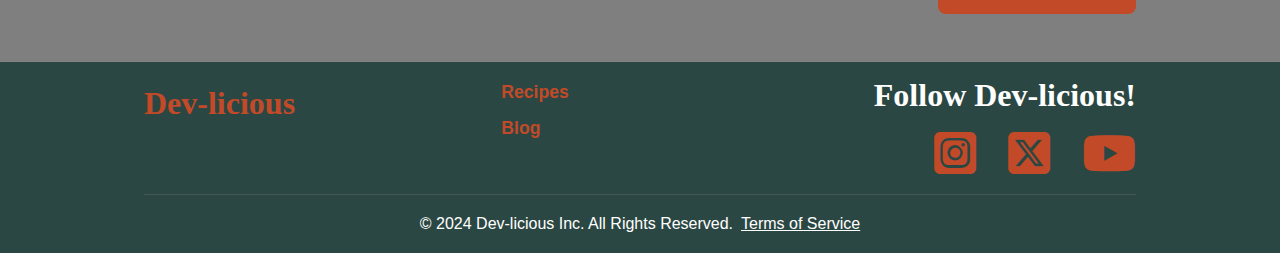
==== commit dffe68ee: "Fix accessibility issues: improve contrast ratios and keyboard navigation" ====
--- a/index.html
+++ b/index.html
@@ -50,7 +50,7 @@
                 <div class="hero-content">
                     <h1>Welcome to Dev-licious!</h1>
                     <p class="hero-text">Here you'll find dev-licious recipes for all occasions, all you have to do is fetch them!</p>
-                    <a href="#" class="cta-button">Today's Pick</a>
+                    <a href="#" class="cta-button" aria-label="View today's featured recipe">Today's Pick</a>
                 </div>
             </div>
         </header>
@@ -71,7 +71,10 @@
         <section class="newsletter">
             <div class="container">
                 <div class="newsletter-content">
-                    <h2></h2>
+                    <h2>
+                        <span>Sign up for the</span>
+                        <span>Dev-licious newsletter!</span>
+                    </h2>
                     <p>Interested in receiving great cooking tips, deals on amazing ingredients, and the latest and greatest recipes right in your inbox? If so, sign up today!</p>
                     
                     <form action="https://formspree.io/f/xkgnakoo" method="POST" class="newsletter-form" id="newsletter-form">
@@ -125,9 +128,9 @@
         </div>
     </footer>
 
-    <a href="#" id="back-to-top" class="back-to-top">
-        <i class="fas fa-arrow-up"></i>
-    </a>
+    <button id="back-to-top" class="back-to-top" aria-label="Back to top of page" type="button">
+        <i class="fas fa-arrow-up" aria-hidden="true"></i>
+    </button>
 
 </body>
 </html>--- a/css/main.css
+++ b/css/main.css
@@ -3,8 +3,8 @@
   --color-primary: #2B4743;
   --color-secondary: #F7E4D7;
   --color-third: #FFFAF6;
-  --color-accent: #E67550;
-  --color-accent-hover: #D35A35;
+  --color-accent: #C24A28;/*originaly was #E67550, but to remove contrast errors - changed it. I liked original more*/
+  --color-accent-hover: #A13B1D; /*originaly was #D35A35, but to remove contrast errors - changed it. I liked original more*/
   --color-text: #2B2B2B;
   --color-text-light: #FFFFFF;
   --color-background: #FFFFFF;
@@ -707,11 +707,20 @@
   overflow: hidden;
   box-shadow: 0 2px 4px rgba(0,0,0,0.1);
   transition: transform 0.3s ease, box-shadow 0.3s ease;
-  cursor: pointer;
-}
+}
+
+.recipe-card .recipe-link {
+  text-decoration: none;
+  color: inherit;
+  display: block;
+  height: 100%;
+  outline: none; 
+}
+
 
 .recipe-grid article:hover,
-.recipe-card:hover {
+.recipe-card:hover,
+.recipe-card .recipe-link:focus-visible {
   transform: translateY(-4px);
   box-shadow: 0 4px 8px rgba(0,0,0,0.15);
 }
@@ -731,9 +740,17 @@
   transition: transform 0.3s ease;
 }
 
+
 .recipe-grid article:hover .recipe-image img,
-.recipe-card:hover .recipe-image img {
+.recipe-card:hover .recipe-image img,
+.recipe-card .recipe-link:focus-visible .recipe-image img {
   transform: scale(1.05);
+}
+
+
+.recipe-card .recipe-link:focus-visible {
+  outline: 2px solid var(--color-accent);
+  outline-offset: 2px;
 }
 
 /* Meal Type Badge */
@@ -837,19 +854,18 @@
 flex-direction: column;
 align-items: flex-end;
   font-family: var(--font-logo);
-  font-size: 2.5rem;
+  font-size: 3.5rem;
   margin-bottom: var(--spacing-l);
   text-align: end;
   white-space: pre-line;
   margin-left: auto;
-}
-
-.newsletter h2::before {
-content: "Sign up for the";
-}
-
-.newsletter h2::after {
-content: "Dev-licious newsletter!";
+  color: var(--color-accent);
+}
+
+.newsletter h2 span {
+  display: block;
+  text-align: end;
+  color: var(--color-accent);
 }
 
 .newsletter p {
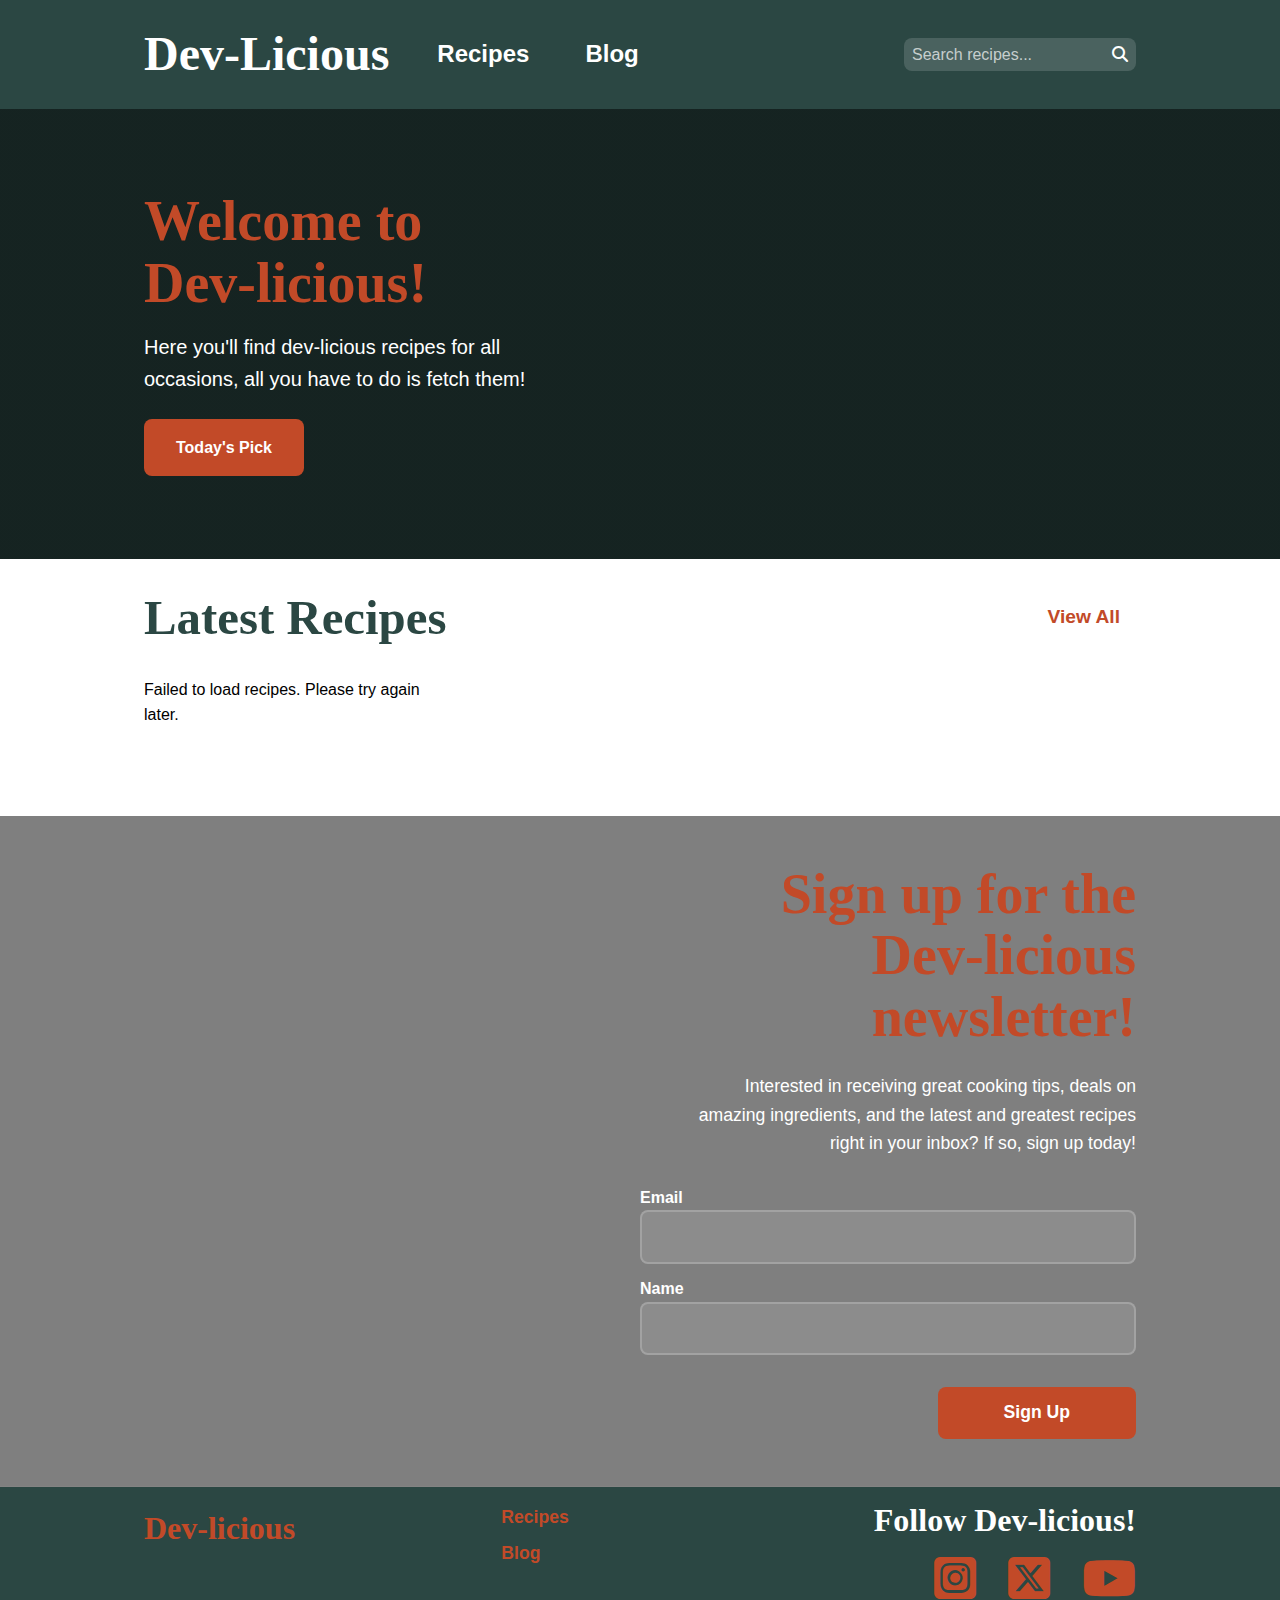
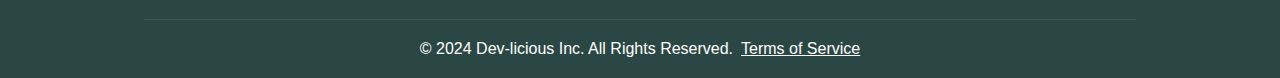
==== commit 5f65a6d7: "Adam's feedback" ====
--- a/index.html
+++ b/index.html
@@ -122,12 +122,20 @@
                 </div>
             </div>
             <div class="footer-bottom">
+                <!-- prof comment
+                  should be <small> to indicate legal text
+                -->
                 <p>&copy; 2024 Dev-licious Inc. All Rights Reserved.</p>
                 <a href="terms.html">Terms of Service</a>
             </div>
         </div>
     </footer>
 
+    <!-- prof comment
+      there is no need to use a button and write custom JS
+      to make the to top button work. A same page link will 
+      be accessible and function properly!
+    -->
     <button id="back-to-top" class="back-to-top" aria-label="Back to top of page" type="button">
         <i class="fas fa-arrow-up" aria-hidden="true"></i>
     </button>
--- a/css/main.css
+++ b/css/main.css
@@ -617,10 +617,10 @@
 .hero {
   background-color: var(--color-primary);
   color: var(--color-text-light);
-  min-height: 60vh;
+  min-height: 50vh;
   display: flex;
   align-items: center;
-  padding: var(--spacing-xxl) 0;
+  padding: var(--spacing-xl) 0;
   background-image: linear-gradient(rgba(0,0,0,0.5), rgba(0,0,0,0.5)),
     url('https://images.unsplash.com/photo-1495521821757-a1efb6729352');
   background-size: cover;
@@ -707,12 +707,14 @@
   overflow: hidden;
   box-shadow: 0 2px 4px rgba(0,0,0,0.1);
   transition: transform 0.3s ease, box-shadow 0.3s ease;
+  height: 100%;
 }
 
 .recipe-card .recipe-link {
   text-decoration: none;
   color: inherit;
-  display: block;
+  display: flex;
+  flex-direction: column;
   height: 100%;
   outline: none; 
 }
@@ -778,6 +780,9 @@
 /* Recipe Content */
 .recipe-content {
   padding: var(--spacing-l);
+  display: flex;
+  flex-direction: column;
+  flex: 1; 
 }
 
 .recipe-title {
@@ -811,6 +816,7 @@
   font-size: 0.875rem;
   align-items: center;
   color: var(--color-text);
+  margin-top: auto;
 }
 
 .recipe-meta span {
@@ -822,6 +828,13 @@
   overflow: hidden;
   text-overflow: ellipsis;
   color: var(--color-text);
+}
+
+.recipe-header .meta-item {
+  flex: 0 0 calc(50% - var(--spacing-l) / 2);
+  display: flex;
+  align-items: center;
+  gap: var(--spacing-s);
 }
 
 .recipe-meta i {
@@ -918,6 +931,7 @@
   cursor: pointer;
   transition: background-color 0.3s ease;
   margin-left: auto;
+  margin-top: var(--spacing-xl);
   display: block;
 }
 
@@ -938,7 +952,10 @@
 
 /* Main Recipe Section */
 .recipes-section {
-padding-top: var(--spacing-xxl); 
+  padding-top: var(--spacing-xxl);
+  min-height: calc(100vh - 400px); 
+  display: flex;                   
+  flex-direction: column;
 }
 
 .recipes-section h1 {
@@ -1105,6 +1122,13 @@
 }
 
 .pagination button {
+  /* ---------- prof comment ----------
+  
+  you should use padding to set the size of the elements
+  instead of width and height. This will be more flexible
+  for if the font-size or content changes.
+  
+  ---------- end prof comment ---------- */
   min-width: 40px;
   height: 40px;
   padding: var(--spacing-s) var(--spacing-m);
@@ -1264,7 +1288,7 @@
     url('https://images.unsplash.com/photo-1516824711718-9c1e683412ac');
   background-size: cover;
   background-position: center;
-  min-height: 60vh;
+  min-height: 50vh;
   display: flex;
   align-items: center;
   padding: var(--spacing-xxl) 0;
@@ -1273,6 +1297,9 @@
 .blog-hero .container {
   color: var(--color-text-light);
   padding-left: 0;
+  display: block;
+  width: var(--container-width);
+  margin-inline: auto;
 }
 
 .blog-hero h1 {
@@ -1287,191 +1314,185 @@
   line-height: var(--line-height-body);
 }
 
-/* Container settings blog page */
-.blog-page .container {
+/* Main content grid layout */
+#blog main > .blog-post > .container {
+  display: grid;
+  grid-template-columns: 1fr 300px;
+  gap: var(--spacing-xl);
+  position: relative;
   width: var(--container-width);
   margin-inline: auto;
-  padding-left: 0; 
 }
 
 /* Table of Contents */
-.table-of-contents {
-  width: 65%; 
-  margin-top: var(--spacing-xxl);
+#blog .blog-post .table-of-contents {
+  grid-column: 1 / 2;
+  width: 100%;
+  margin-top: var(--spacing-xs);
   margin-bottom: var(--spacing-xl);
-  padding-left: 0; 
-}
-
-.table-of-contents h2 {
+  background: var(--color-third);
+  padding: var(--spacing-l);
+  border-radius: var(--border-radius-md);
+  box-shadow: 0 4px 6px rgba(0, 0, 0, 0.1);
+}
+
+.blog-post .table-of-contents h2 {
   color: var(--color-primary);
 }
 
-
-.table-of-contents a {
+.blog-post .table-of-contents a {
   text-decoration: none;
   transition: color 0.3s ease;
 }
 
-.table-of-contents a:hover {
+.blog-post .table-of-contents a:hover {
   color: var(--color-primary);
 }
 
+.blog-post .table-of-contents ol {
+  counter-reset: item;
+  list-style-type: none;
+  padding-left: 0;
+}
+
+.blog-post .table-of-contents li {
+  counter-increment: item;
+  margin-bottom: var(--spacing-s);
+}
+
+.blog-post .table-of-contents li:before {
+  content: counter(item) ".";
+  color: var(--color-accent);
+  margin-right: var(--spacing-s);
+  font-weight: var(--font-weight-semi-bold);
+}
+
 /* Blog Content */
-.blog-content {
-  width: 65%; 
+.blog-post .blog-content {
+  grid-column: 1 / 2;
+  width: 100%;
   margin-top: var(--spacing-xxl);
   line-height: var(--line-height-body);
   border-bottom: 1px solid var(--color-border);
   margin-bottom: var(--spacing-xl);
   padding-bottom: var(--spacing-xl);
-  padding-left: 0;
   position: relative;
 }
 
 /* Article Sections */
-.blog-content .section {
+.blog-post .blog-content .section {
   margin-bottom: var(--spacing-xl);
 }
 
-.blog-content h2 {
+.blog-post .blog-content h2 {
+  color: var(--color-accent);
+  margin-top: var(--spacing-xxl);
+  margin-bottom: var(--spacing-l);
+  padding-bottom: var(--spacing-s);
+  border-bottom: 2px solid var(--color-primary);
+}
+
+.blog-content .table-of-contents h2 {
   color: var(--color-primary);
-  margin-bottom: var(--spacing-m);
-}
-
-.blog-content h3 {
+  margin-top: var(--spacing-s);
+}
+
+.blog-post .blog-content h3 {
   color: var(--color-primary);
   margin-top: var(--spacing-l);
   margin-bottom: var(--spacing-m);
 }
 
-.blog-content ul,
-.blog-content ol {
+.blog-post .blog-content ul,
+.blog-post .blog-content ol {
   margin-bottom: var(--spacing-m);
   padding-left: var(--spacing-xl);
 }
 
-.blog-content li {
+.blog-post .blog-content li {
   margin-bottom: var(--spacing-s);
 }
 
 /* Further Reading Card */
-.further-reading {
-  width: 300px;
+#blog .blog-post .further-reading {
+  grid-column: 2 / 3;
+  position: sticky;
+  top: calc(var(--spacing-xl) + 5rem);
+  width: auto;
   padding: var(--spacing-l);
   background: var(--color-third);
   border-radius: var(--border-radius-md);
   box-shadow: 0 4px 6px rgba(0, 0, 0, 0.1);
-  position: absolute; 
-  top: 0; 
-  right: -350px; 
-  z-index: 1;
-}
-
-.further-reading h2 {
+  height: fit-content;
+  align-self: start;
+  margin-top: var(--spacing-xxl);
+}
+
+#blog .blog-post .further-reading h2 {
   color: var(--color-primary);
-  margin: 0 0 var(--spacing-m) 0; 
-  padding: 0; 
-  font-size: 1.25rem; 
+  margin: 0 0 var(--spacing-m) 0;
+  padding: 0;
+  font-size: 1.25rem;
   font-weight: var(--font-weight-semi-bold);
   line-height: 1.2;
-  position: relative;
-}
-
-.further-reading ul {
+}
+
+.blog-post .further-reading ul {
   list-style: none;
   padding: 0;
   margin: 0;
 }
 
-.further-reading li {
+.blog-post .further-reading li {
   margin-bottom: var(--spacing-m);
 }
 
-.further-reading a {
+.blog-post .further-reading a {
   color: var(--color-accent);
   text-decoration: none;
   transition: color 0.3s ease;
-  font-size: 0.95rem; 
-}
-
-.further-reading a:hover {
+  font-size: 0.95rem;
+}
+
+.blog-post .further-reading a:hover {
   color: var(--color-primary);
 }
 
-
-.main-header {
-  z-index: 100;
-}
-
-.blog-content {
-  position: relative;
-  z-index: 1;
-}
-
-
 /* Latest Recipes Section */
-.latest-recipes {
+#blog .latest-recipes {
   padding-top: var(--spacing-xl);
 }
 
-
-/* Loader Styles */
-.loader {
-  display: flex;
-  flex-direction: column;
-  align-items: center;
-  justify-content: center;
-  padding: var(--spacing-xl);
-  width: 100%;
-}
-
-.loader-spinner {
-  width: 3rem;
-  height: 3rem;
-  border: 0.25rem solid var(--color-secondary);
-  border-top: 0.25rem solid var(--color-accent);
-  border-radius: 50%;
-  animation: spin 1s linear infinite;
-  margin-bottom: 1rem;
-}
-
-@keyframes spin {
-  0% { transform: rotate(0deg); }
-  100% { transform: rotate(360deg); }
-}
-
-.loader p {
-  color: var(--color-text);
-  font-size: 1.1rem;
-}
-
-.error {
-  color: #e74c3c;
-  text-align: center;
-  padding: 2rem;
-  font-size: 1.1rem;
-}
-
-
-
+#blog .latest-recipes .container {
+  display: block;
+  width: var(--container-width);
+  margin-inline: auto;
+}
 
 
 
 /* Responsive Layouts */
+
 @media (max-width: 75em) {
   /* Large screens */
-  .table-of-contents,
-  .blog-content {
+  #blog main > .blog-post > .container {
+    grid-template-columns: 1fr;
+  }
+
+  #blog .blog-post .table-of-contents,
+  #blog .blog-post .blog-content {
     width: 100%;
+    grid-column: 1 / -1;
   }
 
-  .further-reading {
+  #blog .blog-post .further-reading {
     position: static;
     width: 100%;
     margin-top: var(--spacing-l);
+    grid-column: 1 / -1;
   }
 
-  .blog-content {
+  #blog .blog-post .blog-content {
     padding-right: 0;
     display: flex;
     flex-direction: column;
@@ -1530,4 +1551,6 @@
     min-height: 30vh;
     text-align: center;
   }
-}+}
+
+
